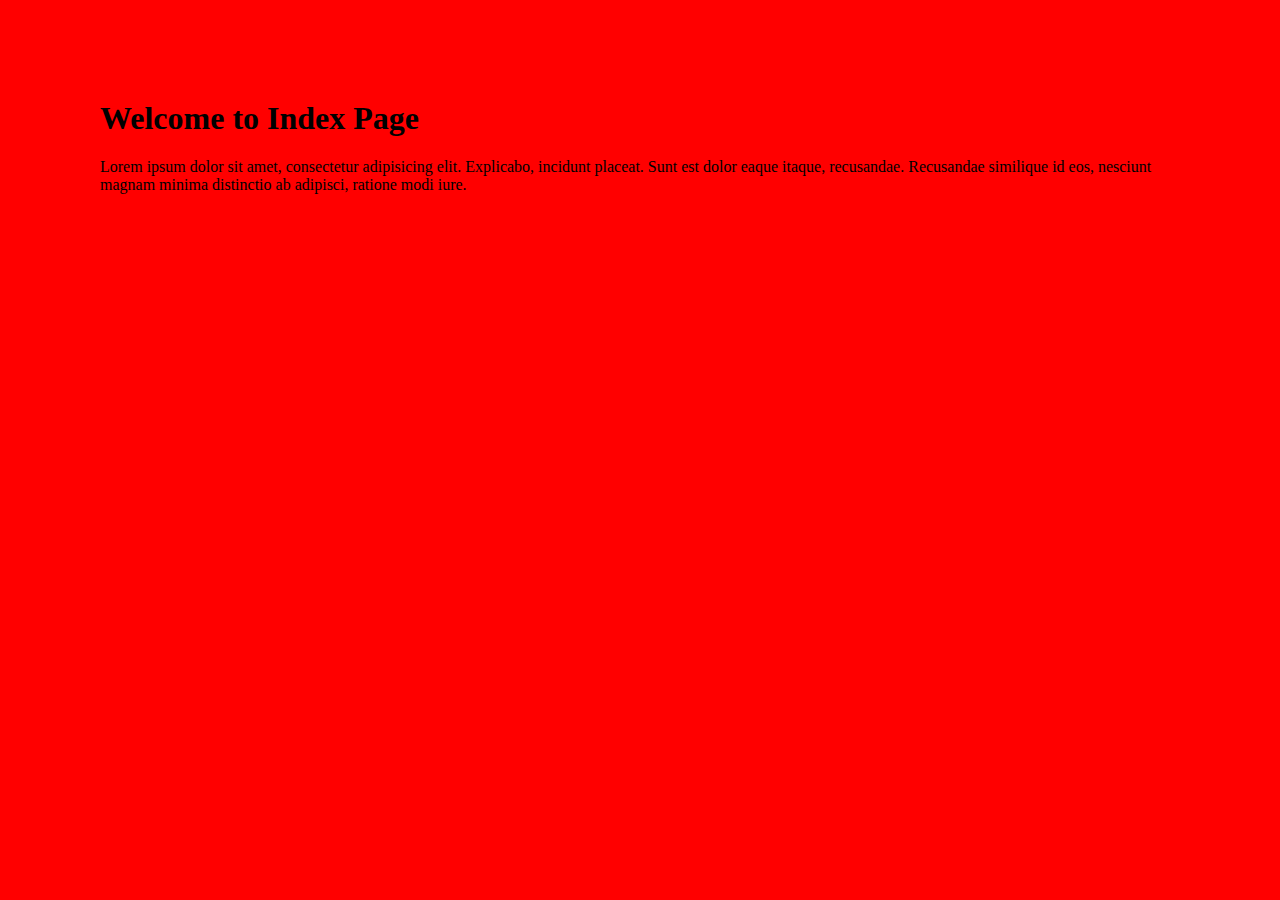
==== index.html @ 8e00e3df "add project" ====
<!DOCTYPE html>
<html>
  <head>
    <meta charset="utf-8">
    <title>My Project</title>
    <link rel="stylesheet" href="css/style.css">
  </head>
  <body>
    <h1>Welcome to Index Page</h1>

    <p>Lorem ipsum dolor sit amet, consectetur adipisicing elit. Explicabo, incidunt placeat. Sunt est dolor eaque itaque, recusandae. Recusandae similique id eos, nesciunt magnam minima distinctio ab adipisci, ratione modi iure.</p>
    <script src="js/main.js"></script>
  </body>
</html>
---- css/style.css ----
body {
  background: red;
  margin: 100px;
}
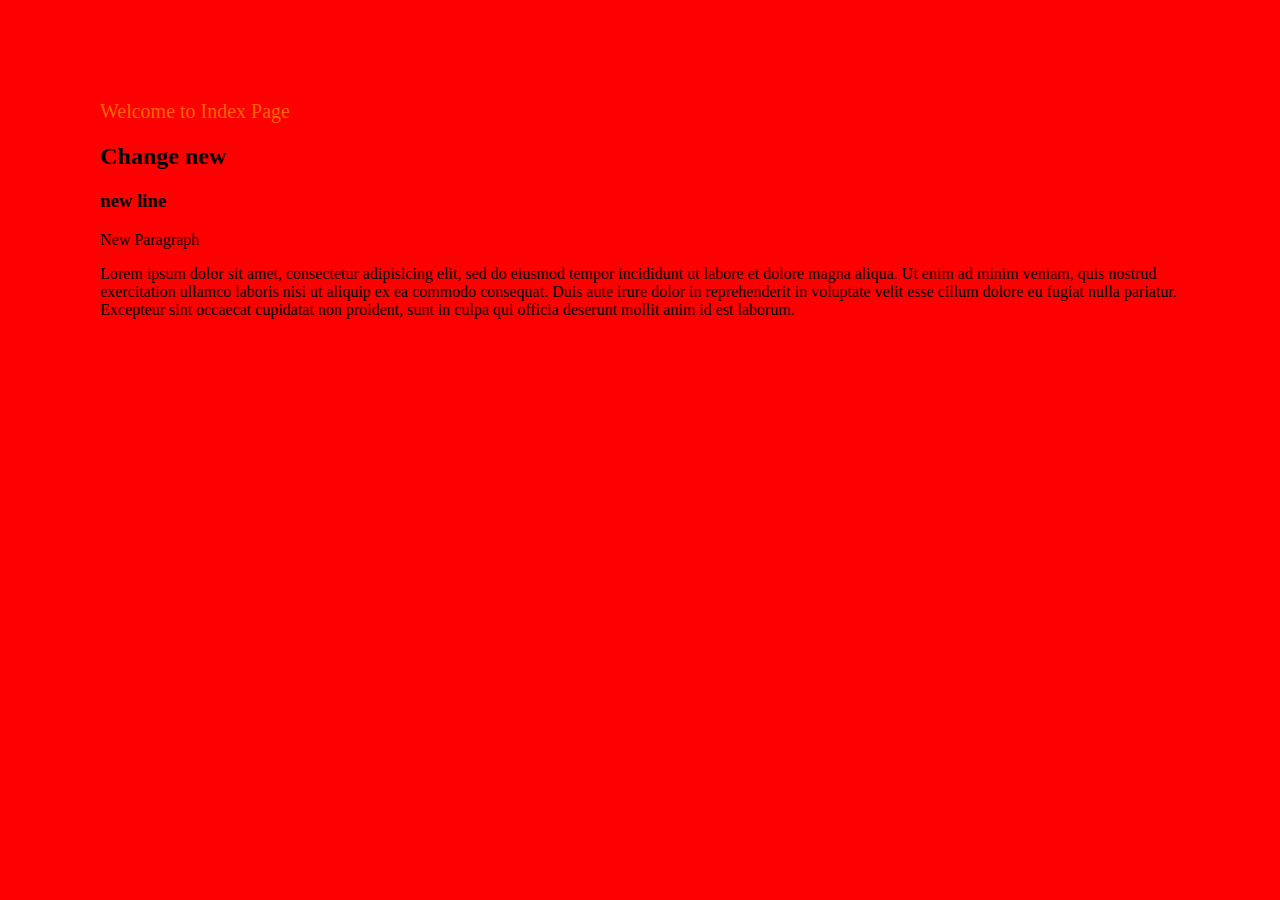
==== commit 99059ae4: "new changes in dev mode" ====
--- a/index.html
+++ b/index.html
@@ -7,8 +7,10 @@
   </head>
   <body>
     <h1>Welcome to Index Page</h1>
-
-    <p>Lorem ipsum dolor sit amet, consectetur adipisicing elit. Explicabo, incidunt placeat. Sunt est dolor eaque itaque, recusandae. Recusandae similique id eos, nesciunt magnam minima distinctio ab adipisci, ratione modi iure.</p>
+    <h2>Change new</h2>
+    <h3>new line</h3>
+    <p>New Paragraph</p>
+    <p>Lorem ipsum dolor sit amet, consectetur adipisicing elit, sed do eiusmod tempor incididunt ut labore et dolore magna aliqua. Ut enim ad minim veniam, quis nostrud exercitation ullamco laboris nisi ut aliquip ex ea commodo consequat. Duis aute irure dolor in reprehenderit in voluptate velit esse cillum dolore eu fugiat nulla pariatur. Excepteur sint occaecat cupidatat non proident, sunt in culpa qui officia deserunt mollit anim id est laborum.</p>
     <script src="js/main.js"></script>
   </body>
 </html>
--- a/css/style.css
+++ b/css/style.css
@@ -2,3 +2,9 @@
   background: red;
   margin: 100px;
 }
+
+h1{
+  margin: auto;
+  font: 20px Shabnam;
+  color: #f60;
+}
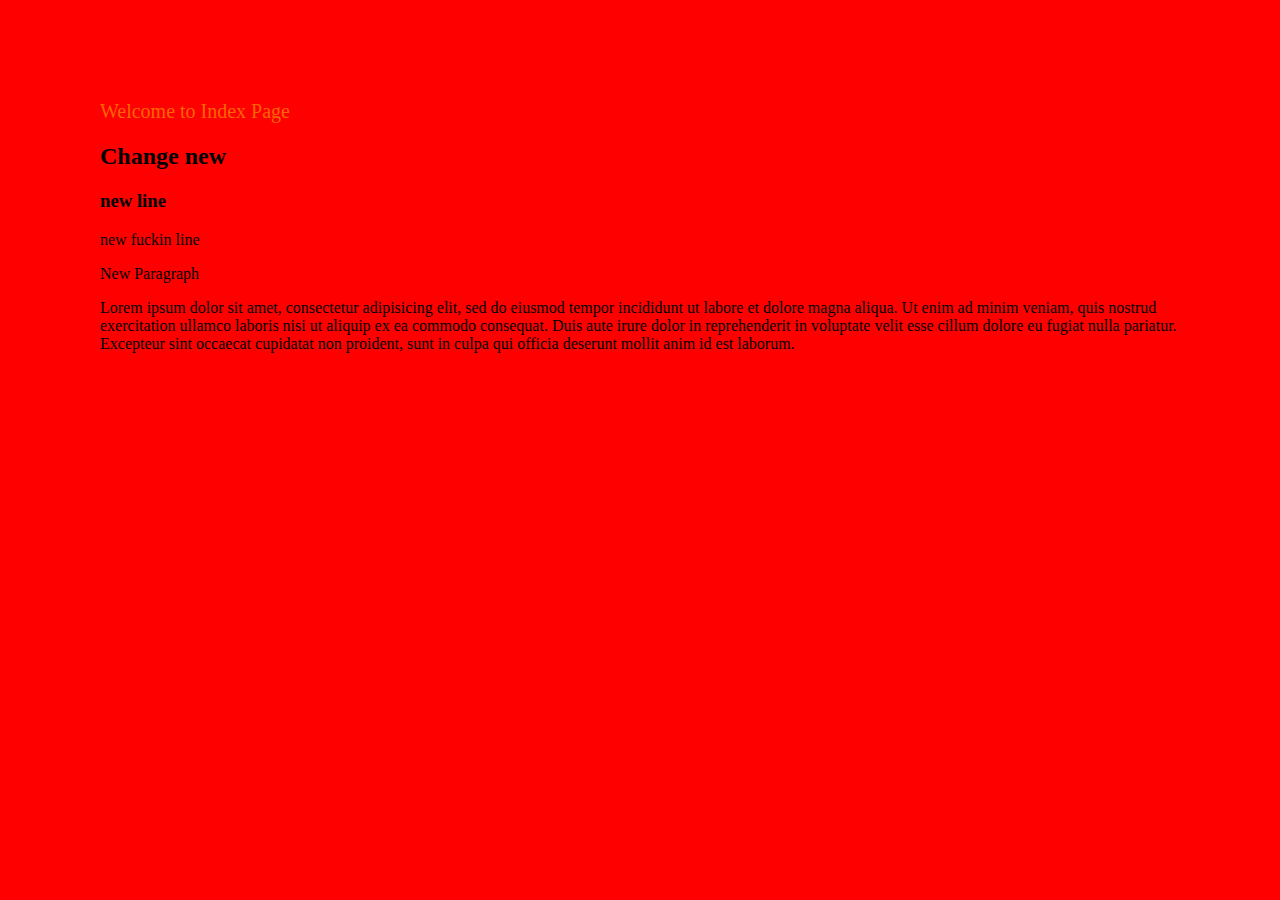
==== commit 186882b8: "new changes and new page added to develop" ====
--- a/index.html
+++ b/index.html
@@ -9,6 +9,7 @@
     <h1>Welcome to Index Page</h1>
     <h2>Change new</h2>
     <h3>new line</h3>
+    <span>new fuckin line</span>
     <p>New Paragraph</p>
     <p>Lorem ipsum dolor sit amet, consectetur adipisicing elit, sed do eiusmod tempor incididunt ut labore et dolore magna aliqua. Ut enim ad minim veniam, quis nostrud exercitation ullamco laboris nisi ut aliquip ex ea commodo consequat. Duis aute irure dolor in reprehenderit in voluptate velit esse cillum dolore eu fugiat nulla pariatur. Excepteur sint occaecat cupidatat non proident, sunt in culpa qui officia deserunt mollit anim id est laborum.</p>
     <script src="js/main.js"></script>
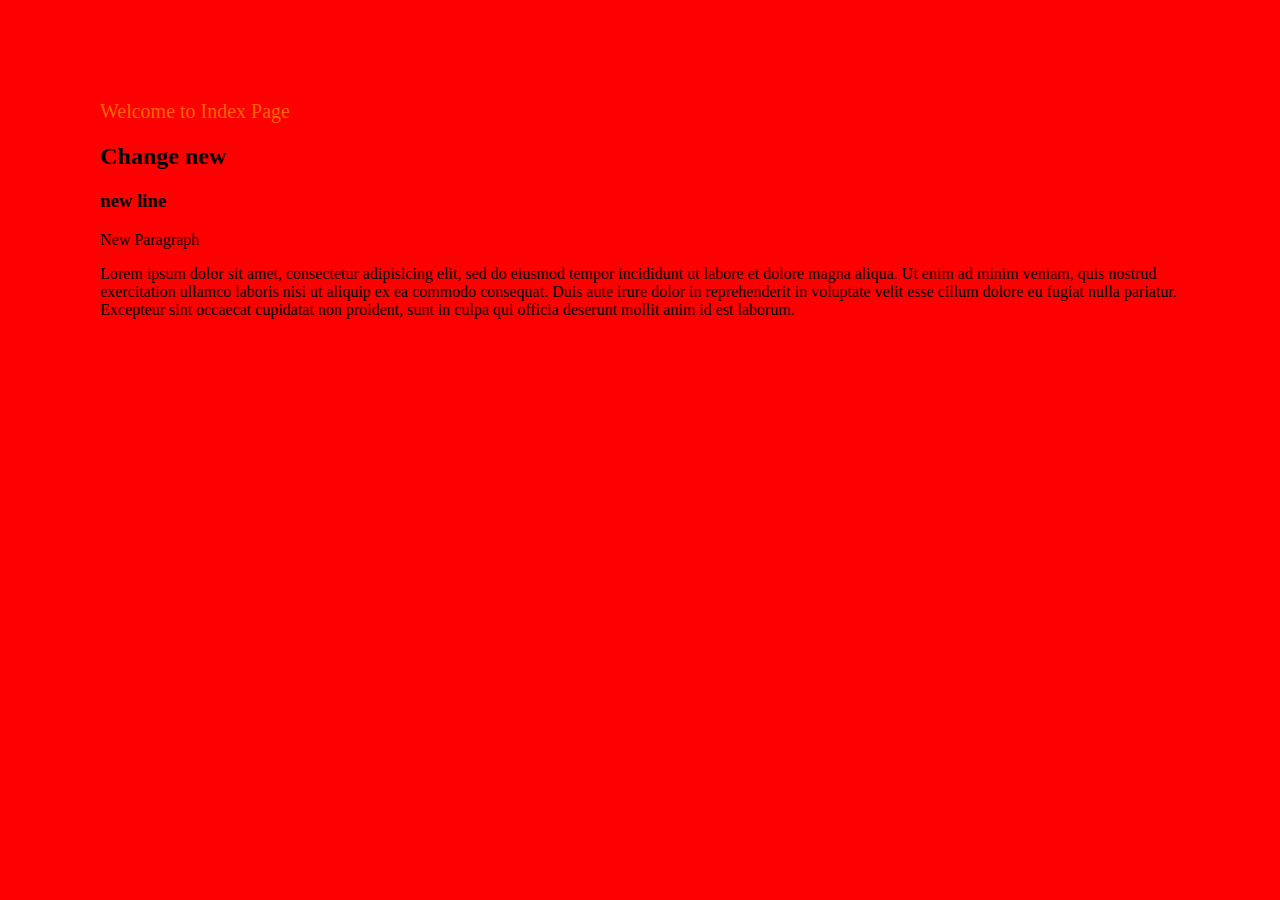
==== commit cbcc77b7: "update index page online on github" ====
--- a/index.html
+++ b/index.html
@@ -9,7 +9,7 @@
     <h1>Welcome to Index Page</h1>
     <h2>Change new</h2>
     <h3>new line</h3>
-    <span>new fuckin line</span>
+    
     <p>New Paragraph</p>
     <p>Lorem ipsum dolor sit amet, consectetur adipisicing elit, sed do eiusmod tempor incididunt ut labore et dolore magna aliqua. Ut enim ad minim veniam, quis nostrud exercitation ullamco laboris nisi ut aliquip ex ea commodo consequat. Duis aute irure dolor in reprehenderit in voluptate velit esse cillum dolore eu fugiat nulla pariatur. Excepteur sint occaecat cupidatat non proident, sunt in culpa qui officia deserunt mollit anim id est laborum.</p>
     <script src="js/main.js"></script>
